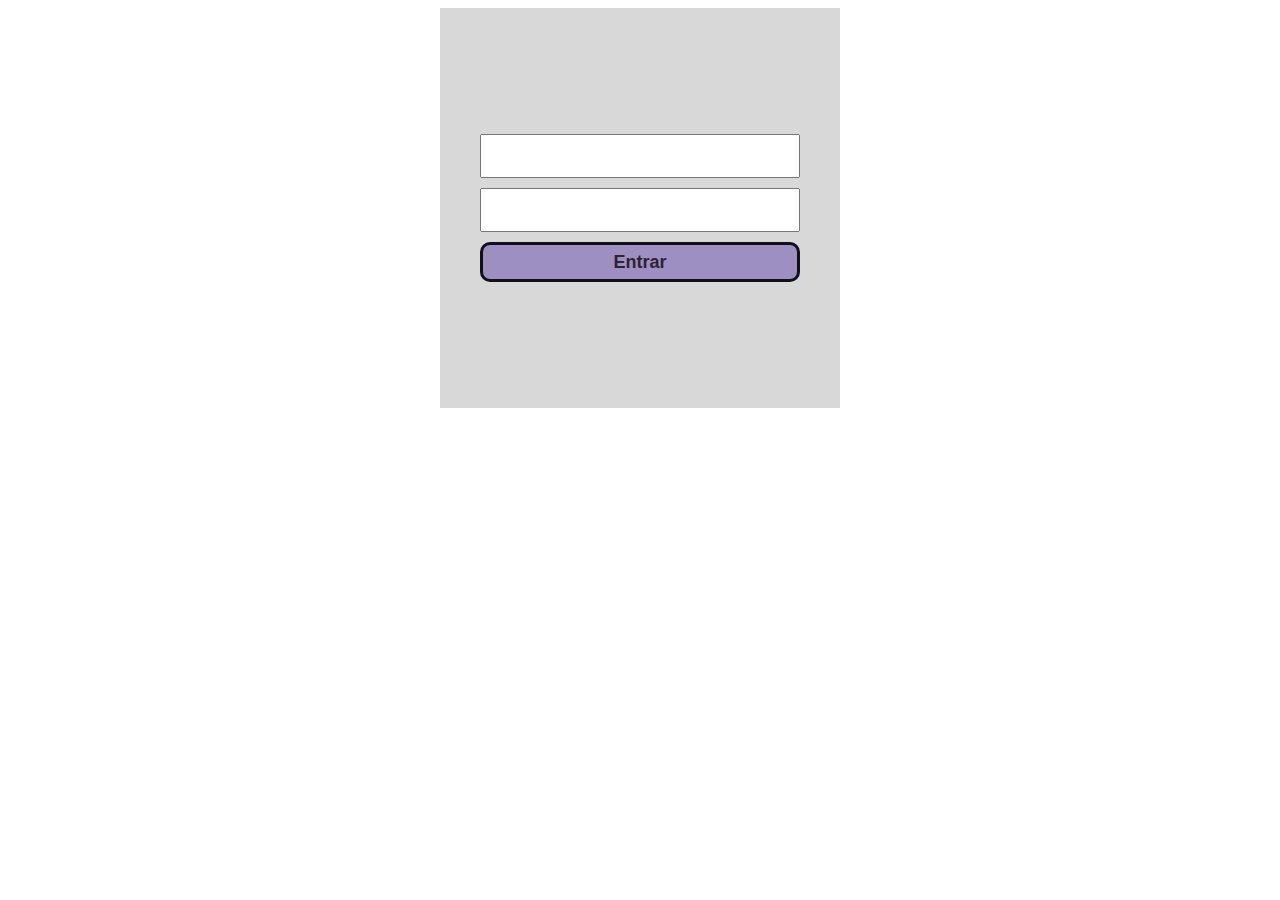
==== trabalhofaculdade/pages/index.html @ e9b129c3 "Add files via upload" ====
<!DOCTYPE html>
<html lang="en">

<head>
    <meta charset="UTF-8">
    <title>o oda eh genio</title>
    <link rel="stylesheet" href="../css/style.css">
</head>
<body>
    <div id="content"> <!--PAI-->
        <input type="email" id="email" class="input"> <!--FILHO-->
        <input type="password" id="password" class="input"> <!--FILHO-->
        <button id="button-enter">Entrar</button> <!--FILHO-->
    </div>
    
</body>
</html>
---- trabalhofaculdade/css/style.css ----
#content {
    width: 400px;
    height: 400px;
    background-color: #d8d8d8;
    margin: 0 auto;

    display: flex; /*permite movimentar elementos*/
    flex-direction: column;   /*forma de movimento*/
    align-items: center; /*alinhados ao centro*/
    justify-content: center; /*distribuição browser do espaço entre e ao redor dos conteudos*/
}

.input {
    Width: 80%; /*Largura*/
    height: 40px; /*Altura*/
    margin-bottom: 10px; /*Espaçamento externo, desde inicio dos algarismos*/
    padding: 20px;/* Espaçamento interno*/
    box-sizing: border-box; /*onde inicia padding*/
}

#button-enter {
    width: 80%;
    height: 40px;
    background-color: rgb(158, 143, 194);
    border: solid 3px #110f1a;
    border-radius: 10px;
    font-weight: bold; /*Grossura texto*/   
    color: #2e2333;
    font-size: 18px; /*tamanho texto*/
}
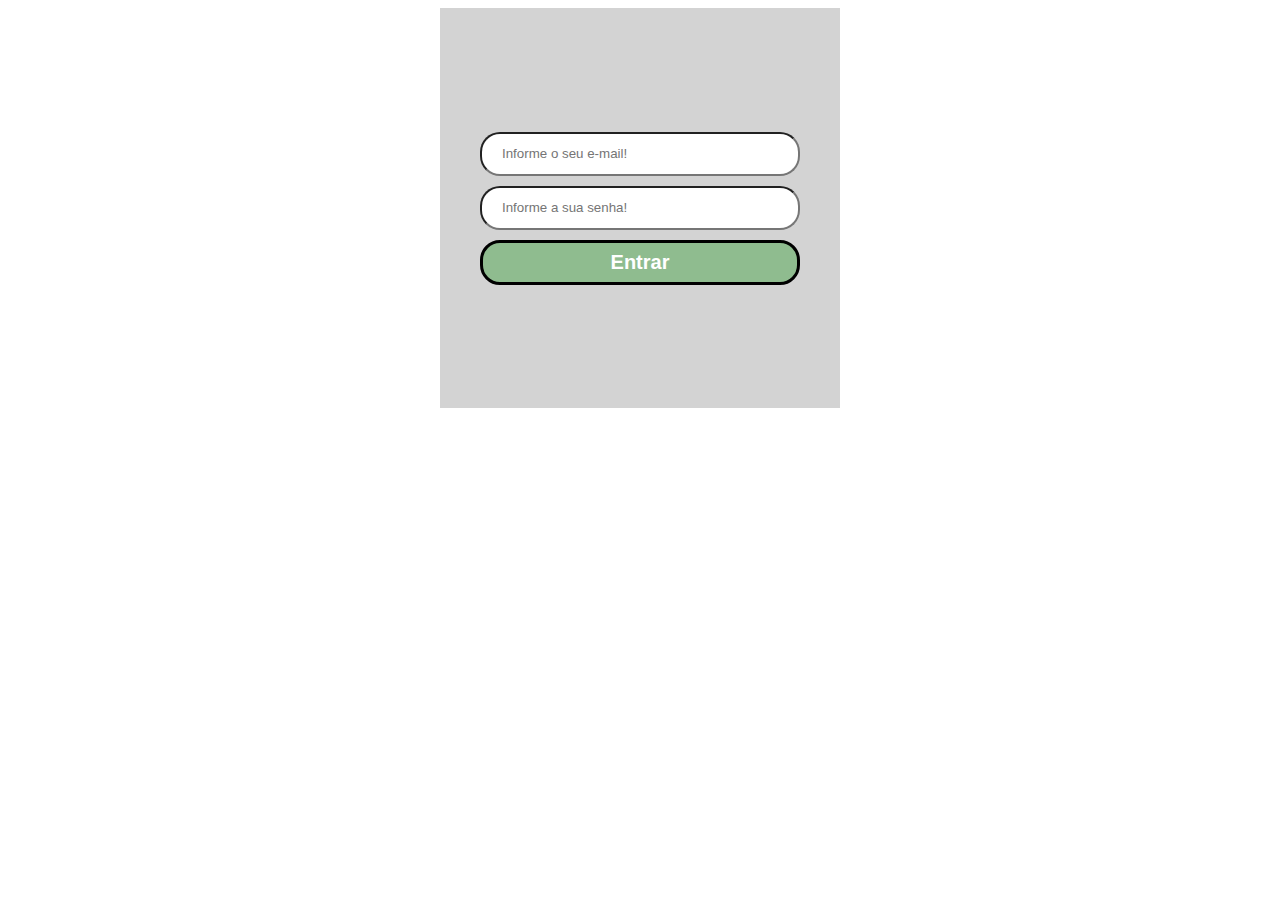
==== commit df6fb388: "Add files via upload" ====
--- a/trabalhofaculdade/pages/index.html
+++ b/trabalhofaculdade/pages/index.html
@@ -1,17 +1,27 @@
 <!DOCTYPE html>
-<html lang="en">
+<html>
 
 <head>
     <meta charset="UTF-8">
-    <title>o oda eh genio</title>
-    <link rel="stylesheet" href="../css/style.css">
+    <meta name="viewport" content="width=device-width, initial-scale=1.0">
+    <title>Bem vindo</title>
+
+    <link rel="stylesheet" href="../css/index.css">
 </head>
+
 <body>
-    <div id="content"> <!--PAI-->
-        <input type="email" id="email" class="input"> <!--FILHO-->
-        <input type="password" id="password" class="input"> <!--FILHO-->
-        <button id="button-enter">Entrar</button> <!--FILHO-->
+
+    <div id="conteudo"> <!--PAI-->
+        <!-- method="get"  - Vai com as informações na URL! -->
+        <!-- method="post" - Vai com as informações escondidas na requisição! -->
+
+        <form action="home.html" method="post">
+            <input type="email" class="input" name="email" required placeholder="Informe o seu e-mail!"> <!--FILHO-->
+            <input type="password" class="input" name="password" required placeholder="Informe a sua senha!"> <!--FILHO-->
+            <button type="submit" id="botao-entrar">Entrar</button> <!--FILHO-->
+        </form>
     </div>
-    
+
 </body>
-</html>
+
+</html>--- a/trabalhofaculdade/css/index.css
+++ b/trabalhofaculdade/css/index.css
@@ -0,0 +1,36 @@
+#conteudo {
+    width: 400px;
+    height: 400px;
+    background-color: #D3D3D3;
+    margin: 0 auto;
+}
+
+#conteudo form{
+    width: 100%;
+    height: 100%;
+    display: flex;
+    flex-direction: column;
+    align-items: center; /* Alinha ao centro considerando largura */
+    justify-content: center; /* Alinha ao centro considerando altura */
+}
+
+.input {
+    width: 80%; /* Largura */
+    height: 40px; /* Altura */
+    margin-bottom: 10px; /* Espaçamento externo */
+    padding: 20px; /* Espaçamento interno */
+    box-sizing: border-box; /* Respeita o espaçamento interno, e 
+    não deixa o elemento pai alterar seu comportamento! */
+    border-radius: 20px;
+}
+
+#botao-entrar{
+    width: 80%;
+    height: 45px;
+    background-color: darkseagreen;
+    border: solid 3px #000;
+    border-radius: 20px;
+    font-weight: bold;
+    color: #FFF;
+    font-size: 20px;
+}